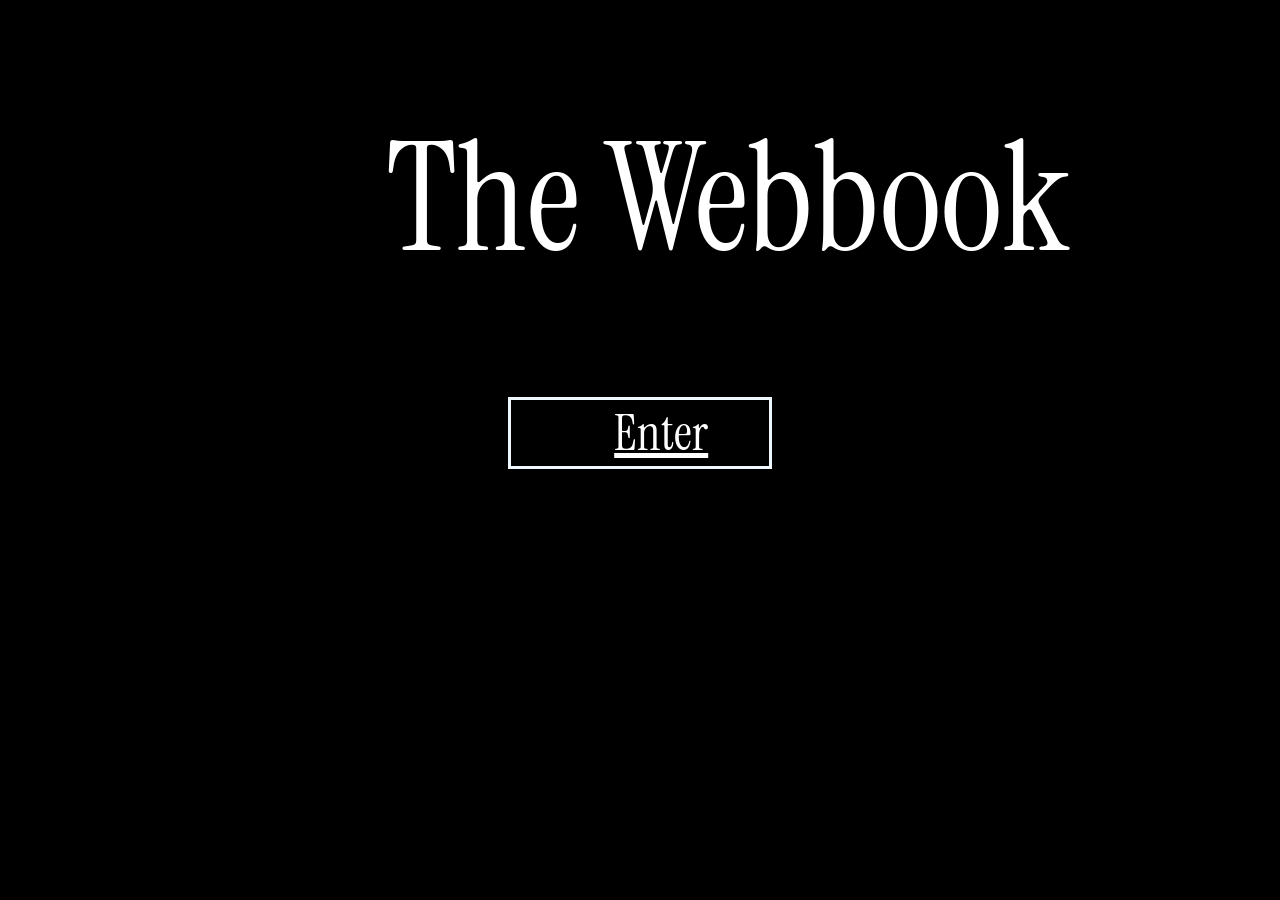
==== index.html @ 1bf0ab44 "Added Draft Spashscreen Added the splashscreen(basic draft) Currently working on main page so enter" ====
<!DOCTYPE html>
<main>
    <head>
        <link rel="preconnect" href="https://fonts.googleapis.com">
        <link rel="preconnect" href="https://fonts.gstatic.com" crossorigin>
        <link href="https://fonts.googleapis.com/css2?family=Instrument+Serif:ital@0;1&display=swap" rel="stylesheet">
        <style>
            p {
                font-family: "Instrument Serif", serif;
                font-weight: 400;
                font-style: normal;
                color: rgb(255, 255, 255);
                font-size: 50px;
            }
            h1 {
                font-family: "Instrument Serif", serif;
                font-weight: 400;
                font-style: normal;
                color: rgb(255, 255, 255);
                font-size: 150px;
            }
            a {
                font-family: "Instrument Serif", serif;
                font-weight: 400;
                font-style: normal;
                color: rgb(255, 255, 255);
                font-size: 50px;
                background-color: black;
            }
            body {
                background-color: rgb(0, 0, 0);
            }

        </style>
    </head>
    <body>
        <h1 style="margin-left: 30%;">The Webbook</h1>
        <div style="border: solid; color: aliceblue; margin-left: 500px; margin-right: 500px;">
            <a href="Main.html" class="button-class" style="margin-left: 40%;">Enter</a>
        </div>
    </body>

</main>
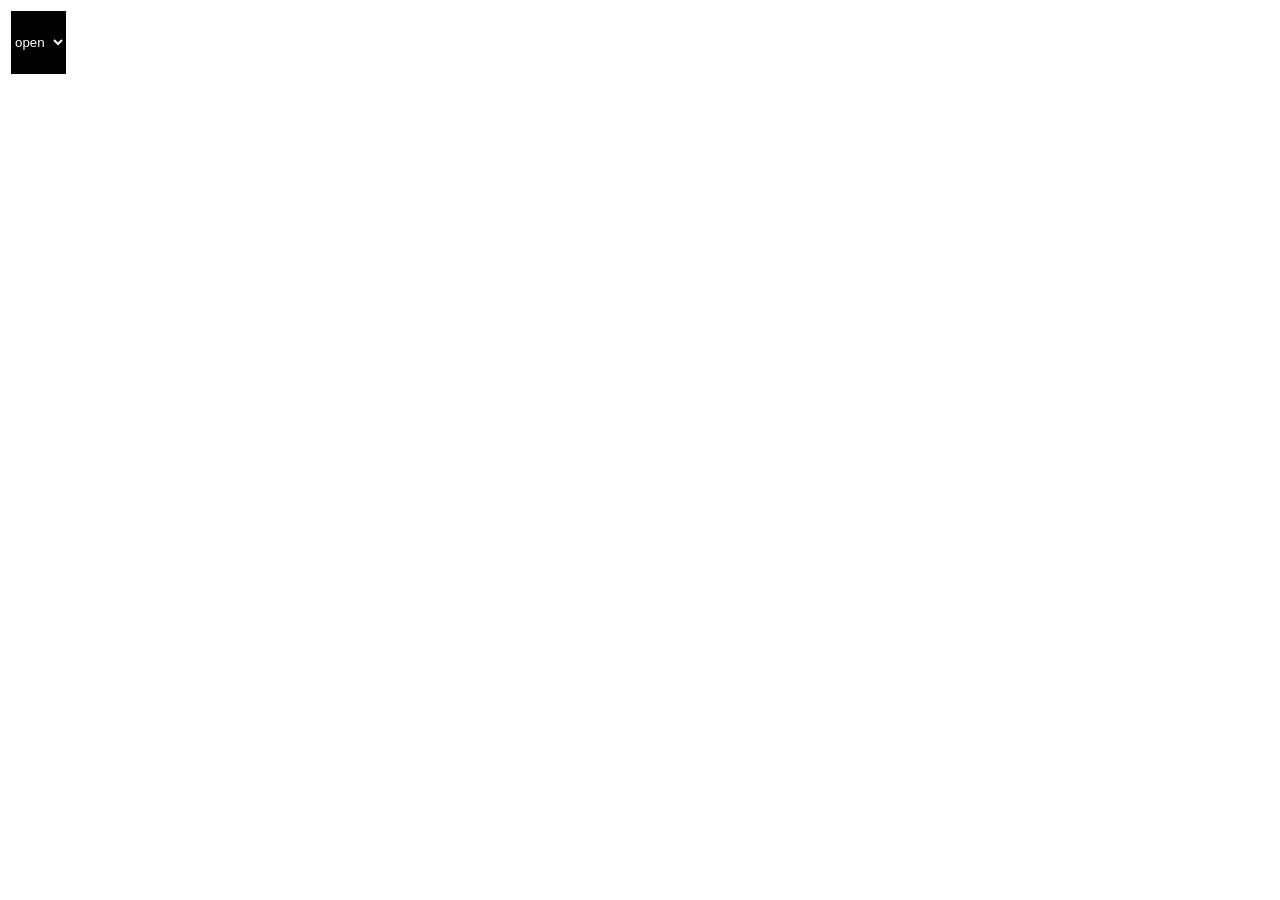
==== commit 5b8c275d: "Update index.html to support external css file" ====
--- a/index.html
+++ b/index.html
@@ -1,43 +1,27 @@
 <!DOCTYPE html>
 <main>
     <head>
-        <link rel="preconnect" href="https://fonts.googleapis.com">
-        <link rel="preconnect" href="https://fonts.gstatic.com" crossorigin>
-        <link href="https://fonts.googleapis.com/css2?family=Instrument+Serif:ital@0;1&display=swap" rel="stylesheet">
-        <style>
-            p {
-                font-family: "Instrument Serif", serif;
-                font-weight: 400;
-                font-style: normal;
-                color: rgb(255, 255, 255);
-                font-size: 50px;
-            }
-            h1 {
-                font-family: "Instrument Serif", serif;
-                font-weight: 400;
-                font-style: normal;
-                color: rgb(255, 255, 255);
-                font-size: 150px;
-            }
-            a {
-                font-family: "Instrument Serif", serif;
-                font-weight: 400;
-                font-style: normal;
-                color: rgb(255, 255, 255);
-                font-size: 50px;
-                background-color: black;
-            }
-            body {
-                background-color: rgb(0, 0, 0);
-            }
-
-        </style>
+        <link rel="stylesheet" href="style.css">
     </head>
     <body>
-        <h1 style="margin-left: 30%;">The Webbook</h1>
-        <div style="border: solid; color: aliceblue; margin-left: 500px; margin-right: 500px;">
-            <a href="Main.html" class="button-class" style="margin-left: 40%;">Enter</a>
+        <script>
+            function updateTime() {
+                var currentTime = new Date().toLocaleString();
+                var timeText = document.querySelector("#timeElement");
+                timeText.innerHTML = currentTime;
+        }
+        setInterval(updateTime, 1000);
+        </script>
+        <div style="display: flex; border:  solid; color: rgb(255, 255, 255); border-radius: 0px; border-width: 1px,5px,1px,5px;">
+            <select style="background-color: black; color: rgb(255, 255, 255); border-width: 0px;">  
+                <option onclick="">open</option>
+                <option> Close</option>
+            </select>
+            <p style="margin-left: 25%; font-size: 20px;">The WebBook</p>
+            <p style="margin-top: 25px; margin-left: 15%; font-size: 10px;" id="timeElement">
+            Time
+            </p>
         </div>
     </body>
 
-</main>+</main>
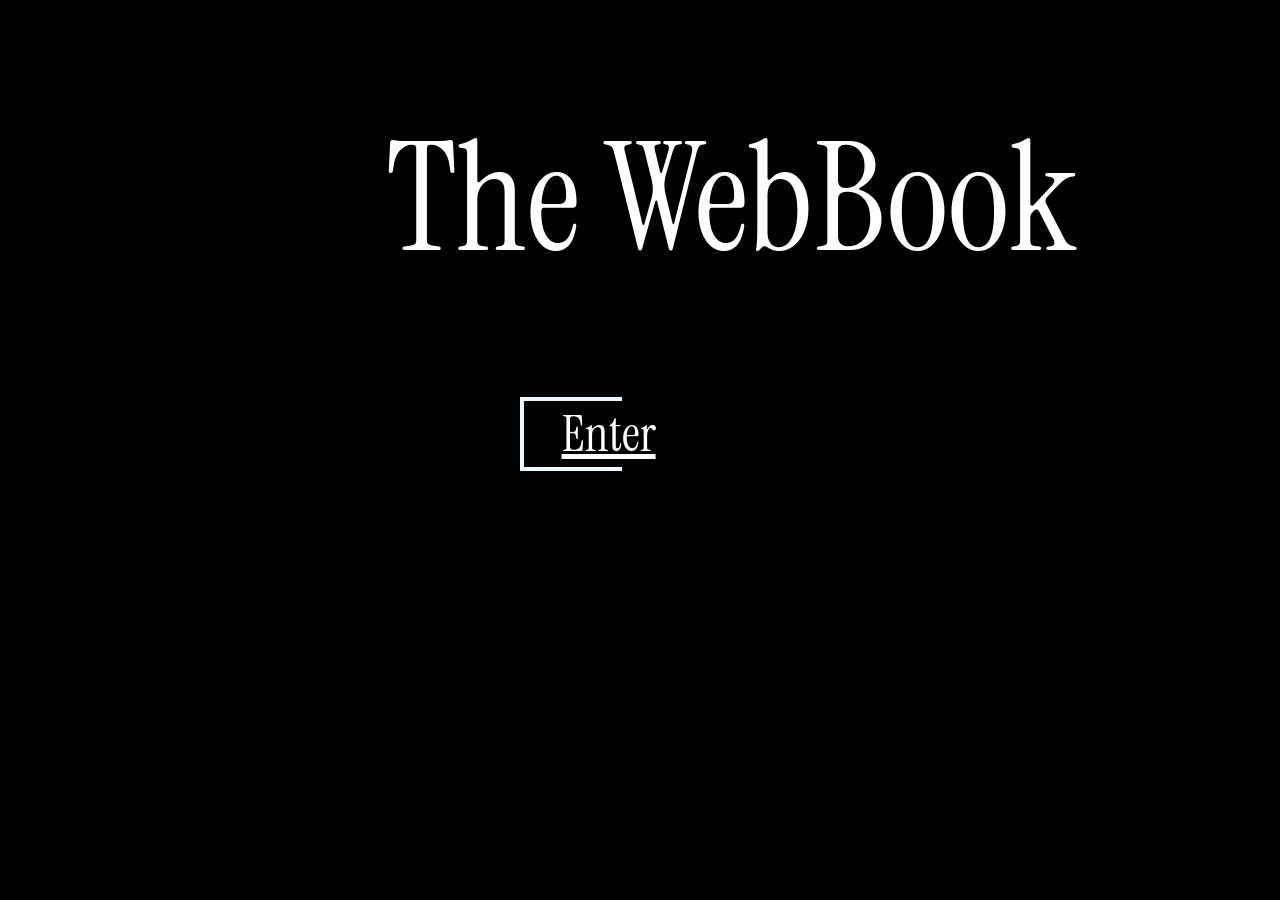
==== commit 7c6b5dad: "Rename Entry.html to index.html" ====
--- a/index.html
+++ b/index.html
@@ -4,23 +4,9 @@
         <link rel="stylesheet" href="style.css">
     </head>
     <body>
-        <script>
-            function updateTime() {
-                var currentTime = new Date().toLocaleString();
-                var timeText = document.querySelector("#timeElement");
-                timeText.innerHTML = currentTime;
-        }
-        setInterval(updateTime, 1000);
-        </script>
-        <div style="display: flex; border:  solid; color: rgb(255, 255, 255); border-radius: 0px; border-width: 1px,5px,1px,5px;">
-            <select style="background-color: black; color: rgb(255, 255, 255); border-width: 0px;">  
-                <option onclick="">open</option>
-                <option> Close</option>
-            </select>
-            <p style="margin-left: 25%; font-size: 20px;">The WebBook</p>
-            <p style="margin-top: 25px; margin-left: 15%; font-size: 10px;" id="timeElement">
-            Time
-            </p>
+        <h1 style="margin-left: 30%;">The WebBook</h1>
+        <div style="position: absolute; border: solid; color: aliceblue; border-width: 4px; margin-left: 40%; margin-right: 40%;">
+            <a class="entry" href="Main.html" class="button-class" style="margin-left: 40%;">Enter</a>
         </div>
     </body>
 
--- a/style.css
+++ b/style.css
@@ -0,0 +1,117 @@
+@import url('https://fonts.googleapis.com/css2?family=Instrument+Serif:ital@0;1&display=swap');
+
+body{
+    background-color: rgb(0, 0, 0);
+}
+
+a {
+    color: white;
+}
+
+.entry {
+    font-family: "Instrument Serif", serif;
+    font-weight: 400;
+    font-style: normal;
+    color: rgb(255, 255, 255);
+    font-size: 50px;
+    background-color: black;
+}
+h2 {
+    font-family: "Instrument Serif", serif;
+    font-weight: 400;
+    font-style: normal;
+    color: rgb(255, 255, 255);
+    font-size: 50px;
+}
+h1 {
+    font-family: "Instrument Serif", serif;
+    font-weight: 400;
+    font-style: normal;
+    color: rgb(255, 255, 255);
+    font-size: 150px;
+}
+p {
+    font-family: "Instrument Serif", serif;
+    font-weight: 400;
+    font-style: normal;
+    color: rgb(255, 255, 255);
+}
+
+
+button {
+    font-family: "Instrument Serif", serif;
+    font-weight: 400;
+    font-style: normal;
+    color: rgb(255, 255, 255);
+    background-color: black;
+    border-width: 1px;
+    border-color: rgb(255, 255, 255);
+    border-style: solid;
+}
+
+.app-button {
+    font-family: "Instrument Serif", serif;
+    font-weight: 400;
+    font-size: 20px; 
+    margin-top: 11px; 
+    margin-left: 12px; 
+    margin-bottom: 10px;
+    display: block;
+    border: solid;
+    border-width: 1px;
+    padding: 5px;
+    border-color: rgb(255, 255, 255);
+}
+
+.dropdown {
+    position: absolute;
+    background-color: rgba(0, 0, 0, 0);
+    color: rgba(255, 255, 255, 0);
+    z-index: 1;
+    margin-top: 5px;
+    margin-left: -6px;
+    display: none;
+
+}
+
+.window {
+    display: none;
+    background-color: black;
+}
+
+.app-button:hover .dropdown {
+    display: block;
+}
+.dropdown:hover button {
+    display: block;
+}
+
+.slides {
+    display: none;
+}
+
+.slideshow-container {
+  max-width: 300px;
+  position: relative;
+  margin: auto;
+}
+
+.prev, .next {
+  cursor: pointer;
+  position: absolute;
+  top: 50%;
+  width: auto;
+  margin-top: -22px;
+  padding: 16px;
+  color: white;
+  font-weight: bold;
+  font-size: 18px;
+  transition: 0.6s ease;
+  border-radius: 0 3px 3px 0;
+  user-select: none;
+}
+
+.next {
+  right: 0;
+  border-radius: 3px 0 0 3px;
+}
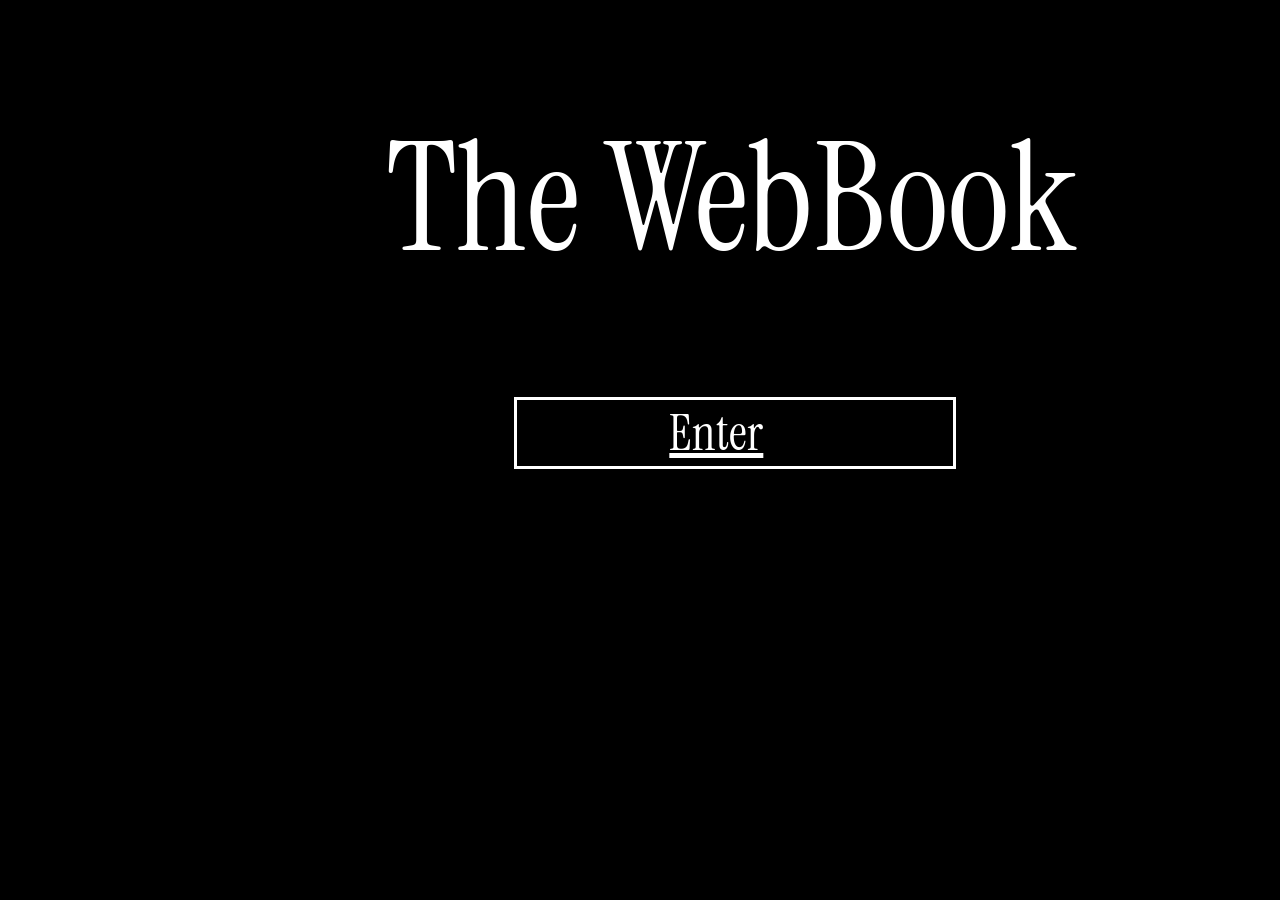
==== commit 54285aa1: "Refactor index.html structure and styles Updated styles and layout for the main content." ====
--- a/index.html
+++ b/index.html
@@ -5,8 +5,8 @@
     </head>
     <body>
         <h1 style="margin-left: 30%;">The WebBook</h1>
-        <div style="position: absolute; border: solid; color: aliceblue; border-width: 4px; margin-left: 40%; margin-right: 40%;">
-            <a class="entry" href="Main.html" class="button-class" style="margin-left: 40%;">Enter</a>
+        <div style="position: relative; border: solid; color: white; border-width: 3px; margin-left: 40%; margin-right: 25%;">
+            <a class="entry" href="Main.html" class="button-class" style="margin-left: 35%;">Enter</a>
         </div>
     </body>
 
